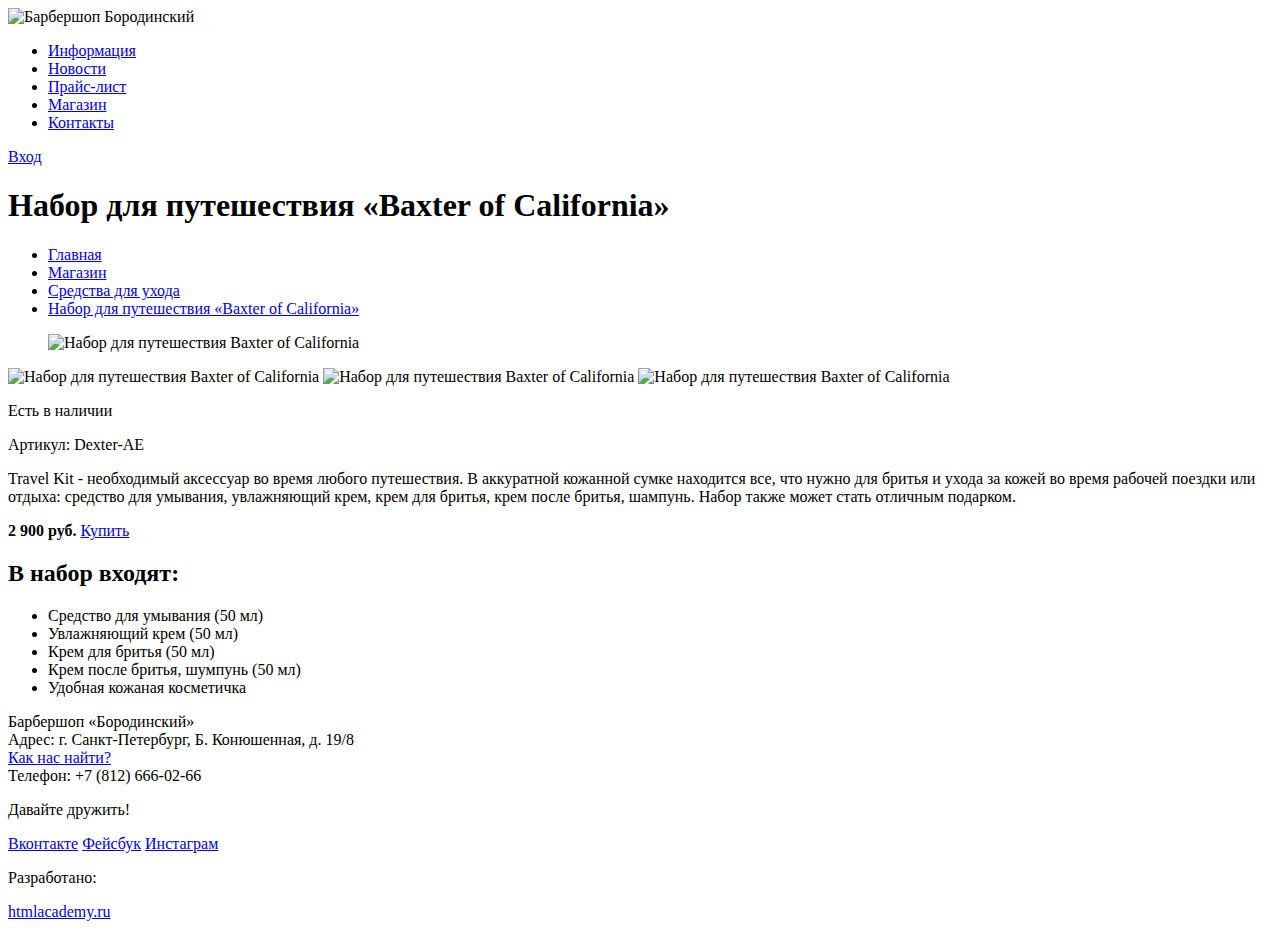
==== catalog-item.html @ 6916c6f3 "Добавила новую странице catalog-item. В старых исправила ошибки." ====
<!DOCTYPE html>
<html lang="ru">
  <head>
    <meta charset="utf-8">
    <title>Барбершоп «Бородинский». Набор для путешествия Baxter of Сalifornia.</title>
  </head>
  <body>
     <header class="main-header">
        <div class="container">
          <div class="index-logo">
              <img src="image/index-logo.png" width="368" height="204" alt="Барбершоп Бородинский">
          </div>
          <nav class="main-navigation">
             <ul>
            <li>
              <a href="#">Информация</a>
            </li>
            <li>
              <a href="#">Новости</a>
            </li>
            <li>
              <a href="#">Прайс-лист</a>
            </li>
            <li>
              <a href="#">Магазин</a>
            </li>
            <li>
              <a href="#">Контакты</a>
            </li>
          </ul>
          </nav>
          <div class="user-block">
            <a class="login" href="#">Вход</a>
          </div>
        </div>
    </header>
    <main class="container">
    <!--Заголовок для СЕО -->
      <h1 class="catalog-title">Набор для путешествия &laquo;Baxter of Сalifornia&raquo;</h1>
        <!--хлебные крошки-->
        <div class="breadcrumb">
          <ul>
             <li>
              <a href="#">Главная</a>
            </li>
            <li>
              <a href="#">Магазин</a>
            </li>
            <li>
              <a href="#">Средства для ухода</a>
            </li>
            <li>
              <a href="#" class="current">Набор для путешествия &laquo;Baxter of Сalifornia&raquo;</a>
            </li>
          </ul>
        </div>
       
      
       <!--блок галлерея-->      
       <div class="gallery-product">
          <figure class="view">
          <img src="image/9.jpg" width="300" height="500" alt="Набор для путешествия Baxter of Сalifornia">
          </figure>
          <div class="thumbnails">
            <img src="image/8.jpg" width="100" height="100" alt="Набор для путешествия Baxter of Сalifornia">
            <img src="image/7.jpg" width="100" height="100" alt="Набор для путешествия Baxter of Сalifornia">
            <img src="image/6.jpg" width="100" height="100" alt="Набор для путешествия Baxter of Сalifornia">
          </div>          
       </div>      
      <!--блок описания товара-->            
      <section class="product">
          <p>Есть в наличии</p>
          <p class="current">Артикул: Dexter-AE</p>
          <p>Travel Kit - необходимый аксессуар во время любого путешествия. В аккуратной кожанной сумке находится
          все, что нужно для бритья и ухода за кожей во время рабочей поездки или отдыха: средство для умывания, увлажняющий крем, крем для бритья, крем после бритья, шампунь. Набор также может стать отличным подарком. </p>
          <b class="price">2 900 руб.</b>                
          <a class="btn" href="#">Купить</a>
          <h2>В набор входят:</h2>
          <ul class="composition">
            <li>Средство для умывания (50 мл)</li>
            <li>Увлажняющий крем (50 мл)</li>
            <li>Крем для бритья (50 мл)</li>
            <li>Крем после бритья, шумпунь (50 мл)</li>
            <li>Удобная кожаная косметичка</li>
          </ul>
       </section>         
    </main>
    <footer class="main-footer">
      <div class="container">
        <section class="footer-contacts">
          Барбершоп «Бородинский»<br>
          Адрес: г. Санкт-Петербург, Б. Конюшенная, д. 19/8<br>
          <a href="#">Как нас найти?</a><br>
          Телефон: +7 (812) 666-02-66
        </section>
        <section class="footer-social">
          <p>Давайте дружить!</p>
          <a class="social-btn social-btn-vk" href="#">Вконтакте</a>
          <a class="social-btn social-btn-fb" href="#">Фейсбук</a>
          <a class="social-btn social-btn-inst" href="#">Инстаграм</a>
        </section>
        <section class="footer-copyright">
          <p>Разработано:</p>
          <a class="btn" href="https://htmlacademy.ru">htmlacademy.ru</a>
        </section>
      </div>
    </footer>
  </body>
</html>
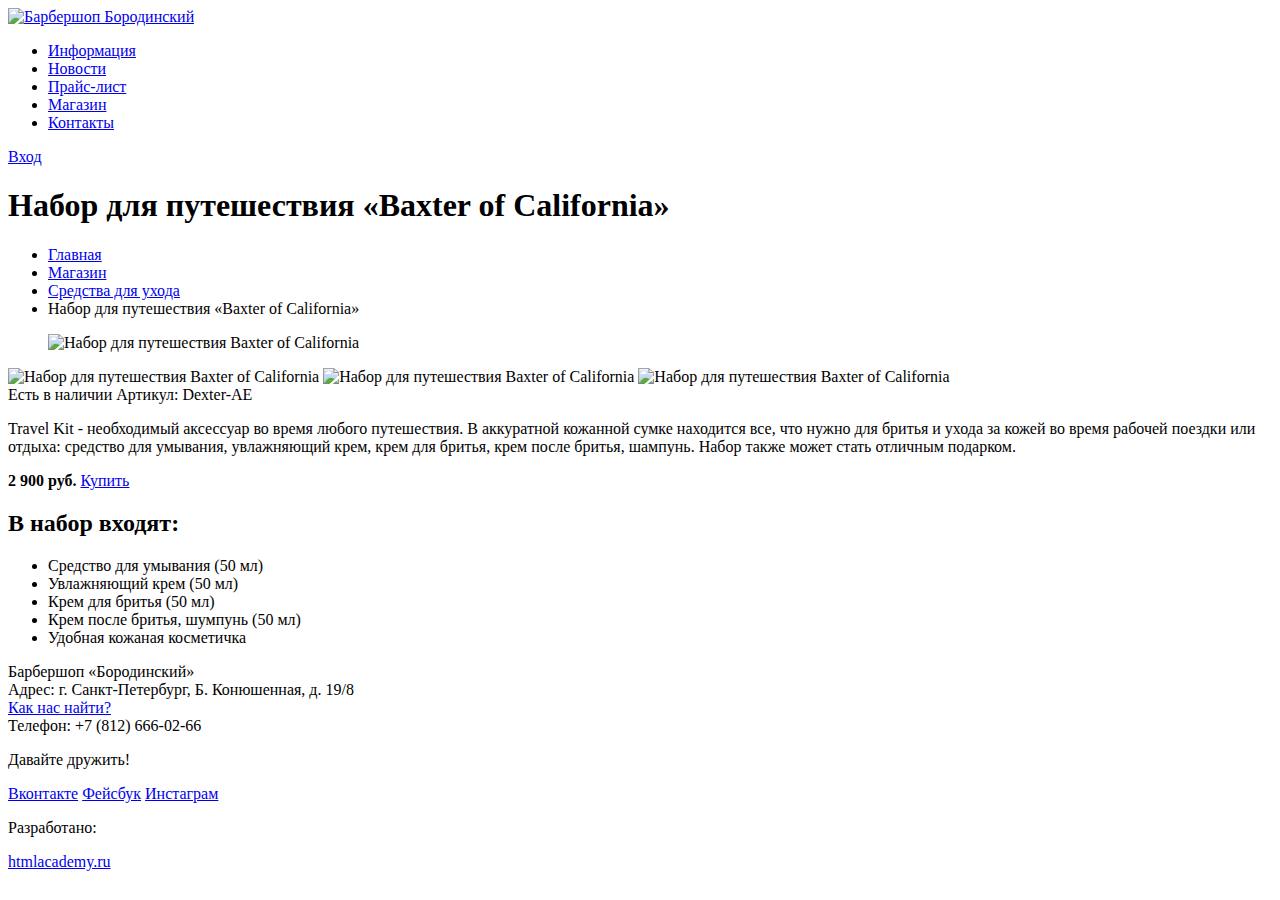
==== commit c712c241: "Версия 2.0. Ошибки исправлены" ====
--- a/catalog-item.html
+++ b/catalog-item.html
@@ -1,109 +1,114 @@
-<!DOCTYPE html>
-<html lang="ru">
-  <head>
-    <meta charset="utf-8">
-    <title>Барбершоп «Бородинский». Набор для путешествия Baxter of Сalifornia.</title>
-  </head>
-  <body>
-     <header class="main-header">
+  <!DOCTYPE html>
+  <html lang="ru">
+    <head>
+      <meta charset="utf-8">
+      <title>Барбершоп «Бородинский». Набор для путешествия Baxter of Сalifornia.</title>
+    </head>
+    <body>
+       <header class="main-header">
+          <div class="container">
+            <div class="index-logo">
+               <a href="index.html"><img src="image/index-logo.png" width="368" height="204" alt="Барбершоп Бородинский"></a>
+            </div>
+            <nav class="main-navigation">
+               <ul>
+                  <li>
+                    <a href="#">Информация</a>
+                  </li>
+                  <li>
+                    <a href="#">Новости</a>
+                  </li>
+                  <li>
+                     <a href="price.html">Прайс-лист</a>
+                  </li>
+                  <li>
+                    <a href="#">Магазин</a>
+                  </li>
+                  <li>
+                    <a href="#">Контакты</a>
+                  </li>
+            </ul>
+            </nav>
+            <div class="user-block">
+              <a class="login" href="#">Вход</a>
+            </div>
+          </div>
+      </header>
+      <main class="container">
+      <!--Заголовок для СЕО -->
+        <h1 class="catalog-title">Набор для путешествия &laquo;Baxter of Сalifornia&raquo;</h1>
+          <!--хлебные крошки-->
+          <div class="breadcrumbs">
+            <ul>
+               <li>
+                <a href="#">Главная</a>
+              </li>
+              <li>
+                <a href="#">Магазин</a>
+              </li>
+              <li>
+                <a href="#">Средства для ухода</a>
+              </li>
+              <li class="current">
+                Набор для путешествия &laquo;Baxter of Сalifornia&raquo;
+              </li>
+            </ul>
+          </div>
+         
+        
+         <!--блок галлерея-->      
+         <div class="gallery-product">
+            <figure class="view">
+            <img src="image/9.jpg" width="300" height="500" alt="Набор для путешествия Baxter of Сalifornia">
+            </figure>
+            <div class="thumbnails">
+              <img src="image/8.jpg" width="100" height="100" alt="Набор для путешествия Baxter of Сalifornia">
+              <img src="image/7.jpg" width="100" height="100" alt="Набор для путешествия Baxter of Сalifornia">
+              <img src="image/6.jpg" width="100" height="100" alt="Набор для путешествия Baxter of Сalifornia">
+            </div>          
+         </div>      
+        <!--блок описания товара-->            
+        <section class="product">
+            <span class="availability"> <!--Не знаю что тут ставить, если div то надо и <p> наверное-->
+              Есть в наличии
+            </span>
+            <span class="current">
+              Артикул: Dexter-AE
+            </span>
+            </div>
+            <p>Travel Kit - необходимый аксессуар во время любого путешествия. В аккуратной кожанной сумке находится
+            все, что нужно для бритья и ухода за кожей во время рабочей поездки или отдыха: средство для умывания, увлажняющий крем, крем для бритья, крем после бритья, шампунь. Набор также может стать отличным подарком. </p>
+            <b class="price">2 900 руб.</b>                
+            <a class="btn" href="#">Купить</a>
+            <h2>В набор входят:</h2>
+            <ul class="composition">
+              <li>Средство для умывания (50 мл)</li>
+              <li>Увлажняющий крем (50 мл)</li>
+              <li>Крем для бритья (50 мл)</li>
+              <li>Крем после бритья, шумпунь (50 мл)</li>
+              <li>Удобная кожаная косметичка</li>
+            </ul>
+         </section>         
+      </main>
+      <footer class="main-footer">
         <div class="container">
-          <div class="index-logo">
-              <img src="image/index-logo.png" width="368" height="204" alt="Барбершоп Бородинский">
-          </div>
-          <nav class="main-navigation">
-             <ul>
-            <li>
-              <a href="#">Информация</a>
-            </li>
-            <li>
-              <a href="#">Новости</a>
-            </li>
-            <li>
-              <a href="#">Прайс-лист</a>
-            </li>
-            <li>
-              <a href="#">Магазин</a>
-            </li>
-            <li>
-              <a href="#">Контакты</a>
-            </li>
-          </ul>
-          </nav>
-          <div class="user-block">
-            <a class="login" href="#">Вход</a>
-          </div>
+          <section class="footer-contacts">
+            Барбершоп «Бородинский»<br>
+            Адрес: г. Санкт-Петербург, Б. Конюшенная, д. 19/8<br>
+            <a href="#">Как нас найти?</a><br>
+            Телефон: +7 (812) 666-02-66
+          </section>
+          <section class="footer-social">
+            <p>Давайте дружить!</p>
+            <a class="social-btn social-btn-vk" href="#">Вконтакте</a>
+            <a class="social-btn social-btn-fb" href="#">Фейсбук</a>
+            <a class="social-btn social-btn-inst" href="#">Инстаграм</a>
+          </section>
+          <section class="footer-copyright">
+            <p>Разработано:</p>
+            <a class="btn" href="https://htmlacademy.ru">htmlacademy.ru</a>
+          </section>
         </div>
-    </header>
-    <main class="container">
-    <!--Заголовок для СЕО -->
-      <h1 class="catalog-title">Набор для путешествия &laquo;Baxter of Сalifornia&raquo;</h1>
-        <!--хлебные крошки-->
-        <div class="breadcrumb">
-          <ul>
-             <li>
-              <a href="#">Главная</a>
-            </li>
-            <li>
-              <a href="#">Магазин</a>
-            </li>
-            <li>
-              <a href="#">Средства для ухода</a>
-            </li>
-            <li>
-              <a href="#" class="current">Набор для путешествия &laquo;Baxter of Сalifornia&raquo;</a>
-            </li>
-          </ul>
-        </div>
-       
-      
-       <!--блок галлерея-->      
-       <div class="gallery-product">
-          <figure class="view">
-          <img src="image/9.jpg" width="300" height="500" alt="Набор для путешествия Baxter of Сalifornia">
-          </figure>
-          <div class="thumbnails">
-            <img src="image/8.jpg" width="100" height="100" alt="Набор для путешествия Baxter of Сalifornia">
-            <img src="image/7.jpg" width="100" height="100" alt="Набор для путешествия Baxter of Сalifornia">
-            <img src="image/6.jpg" width="100" height="100" alt="Набор для путешествия Baxter of Сalifornia">
-          </div>          
-       </div>      
-      <!--блок описания товара-->            
-      <section class="product">
-          <p>Есть в наличии</p>
-          <p class="current">Артикул: Dexter-AE</p>
-          <p>Travel Kit - необходимый аксессуар во время любого путешествия. В аккуратной кожанной сумке находится
-          все, что нужно для бритья и ухода за кожей во время рабочей поездки или отдыха: средство для умывания, увлажняющий крем, крем для бритья, крем после бритья, шампунь. Набор также может стать отличным подарком. </p>
-          <b class="price">2 900 руб.</b>                
-          <a class="btn" href="#">Купить</a>
-          <h2>В набор входят:</h2>
-          <ul class="composition">
-            <li>Средство для умывания (50 мл)</li>
-            <li>Увлажняющий крем (50 мл)</li>
-            <li>Крем для бритья (50 мл)</li>
-            <li>Крем после бритья, шумпунь (50 мл)</li>
-            <li>Удобная кожаная косметичка</li>
-          </ul>
-       </section>         
-    </main>
-    <footer class="main-footer">
-      <div class="container">
-        <section class="footer-contacts">
-          Барбершоп «Бородинский»<br>
-          Адрес: г. Санкт-Петербург, Б. Конюшенная, д. 19/8<br>
-          <a href="#">Как нас найти?</a><br>
-          Телефон: +7 (812) 666-02-66
-        </section>
-        <section class="footer-social">
-          <p>Давайте дружить!</p>
-          <a class="social-btn social-btn-vk" href="#">Вконтакте</a>
-          <a class="social-btn social-btn-fb" href="#">Фейсбук</a>
-          <a class="social-btn social-btn-inst" href="#">Инстаграм</a>
-        </section>
-        <section class="footer-copyright">
-          <p>Разработано:</p>
-          <a class="btn" href="https://htmlacademy.ru">htmlacademy.ru</a>
-        </section>
-      </div>
-    </footer>
-  </body>
-</html>+      </footer>
+    </body>
+  </html>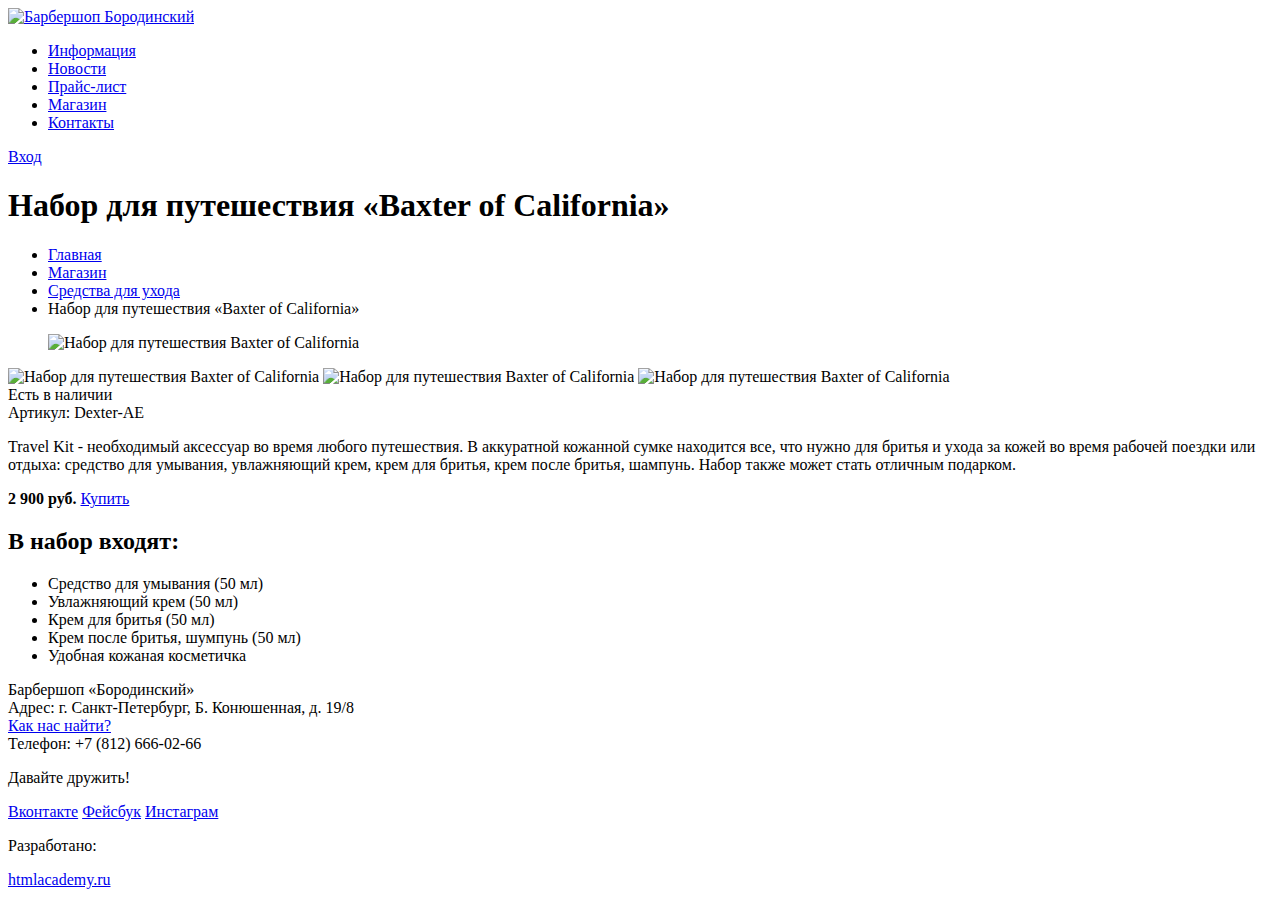
==== commit 076e3d9d: "Версия 3.0. Ошибки исправлены." ====
--- a/catalog-item.html
+++ b/catalog-item.html
@@ -5,90 +5,85 @@
       <title>Барбершоп «Бородинский». Набор для путешествия Baxter of Сalifornia.</title>
     </head>
     <body>
-       <header class="main-header">
-          <div class="container">
-            <div class="index-logo">
-               <a href="index.html"><img src="image/index-logo.png" width="368" height="204" alt="Барбершоп Бородинский"></a>
-            </div>
-            <nav class="main-navigation">
-               <ul>
-                  <li>
-                    <a href="#">Информация</a>
-                  </li>
-                  <li>
-                    <a href="#">Новости</a>
-                  </li>
-                  <li>
-                     <a href="price.html">Прайс-лист</a>
-                  </li>
-                  <li>
-                    <a href="#">Магазин</a>
-                  </li>
-                  <li>
-                    <a href="#">Контакты</a>
-                  </li>
-            </ul>
-            </nav>
-            <div class="user-block">
-              <a class="login" href="#">Вход</a>
-            </div>
+      <header class="main-header">
+        <div class="container">
+          <div class="index-logo">
+            <a href="index.html"><img src="image/index-logo.png" width="368" height="204" alt="Барбершоп Бородинский"></a>
           </div>
-      </header>
-      <main class="container">
-      <!--Заголовок для СЕО -->
-        <h1 class="catalog-title">Набор для путешествия &laquo;Baxter of Сalifornia&raquo;</h1>
-          <!--хлебные крошки-->
-          <div class="breadcrumbs">
+          <nav class="main-navigation">
             <ul>
-               <li>
-                <a href="#">Главная</a>
+              <li>
+                <a href="#">Информация</a>
+              </li>
+              <li>
+                <a href="#">Новости</a>
+              </li>
+              <li>
+              <a href="price.html">Прайс-лист</a>
               </li>
               <li>
                 <a href="#">Магазин</a>
               </li>
               <li>
-                <a href="#">Средства для ухода</a>
-              </li>
-              <li class="current">
-                Набор для путешествия &laquo;Baxter of Сalifornia&raquo;
+                <a href="#">Контакты</a>
               </li>
             </ul>
+          </nav>
+          <div class="user-block">
+            <a class="login" href="#">Вход</a>
           </div>
-         
-        
+        </div>
+      </header>
+      <main class="container">
+        <!--Заголовок для СЕО -->
+        <h1 class="catalog-title">Набор для путешествия &laquo;Baxter of Сalifornia&raquo;</h1>
+        <!--хлебные крошки-->
+        <ul class="breadcrumbs">
+          <li>
+            <a href="#">Главная</a>
+          </li>
+          <li>
+            <a href="#">Магазин</a>
+          </li>
+          <li>
+            <a href="#">Средства для ухода</a>
+          </li>
+          <li class="current">
+            Набор для путешествия &laquo;Baxter of Сalifornia&raquo;
+          </li>
+        </ul>
          <!--блок галлерея-->      
-         <div class="gallery-product">
-            <figure class="view">
+        <div class="gallery-product">
+          <figure class="view">
             <img src="image/9.jpg" width="300" height="500" alt="Набор для путешествия Baxter of Сalifornia">
-            </figure>
-            <div class="thumbnails">
-              <img src="image/8.jpg" width="100" height="100" alt="Набор для путешествия Baxter of Сalifornia">
-              <img src="image/7.jpg" width="100" height="100" alt="Набор для путешествия Baxter of Сalifornia">
-              <img src="image/6.jpg" width="100" height="100" alt="Набор для путешествия Baxter of Сalifornia">
-            </div>          
-         </div>      
+          </figure>
+          <div class="thumbnails">
+            <img src="image/8.jpg" width="100" height="100" alt="Набор для путешествия Baxter of Сalifornia">
+            <img src="image/7.jpg" width="100" height="100" alt="Набор для путешествия Baxter of Сalifornia">
+            <img src="image/6.jpg" width="100" height="100" alt="Набор для путешествия Baxter of Сalifornia">
+          </div>          
+        </div>      
         <!--блок описания товара-->            
         <section class="product">
-            <span class="availability"> <!--Не знаю что тут ставить, если div то надо и <p> наверное-->
-              Есть в наличии
-            </span>
-            <span class="current">
-              Артикул: Dexter-AE
-            </span>
-            </div>
-            <p>Travel Kit - необходимый аксессуар во время любого путешествия. В аккуратной кожанной сумке находится
-            все, что нужно для бритья и ухода за кожей во время рабочей поездки или отдыха: средство для умывания, увлажняющий крем, крем для бритья, крем после бритья, шампунь. Набор также может стать отличным подарком. </p>
-            <b class="price">2 900 руб.</b>                
-            <a class="btn" href="#">Купить</a>
-            <h2>В набор входят:</h2>
-            <ul class="composition">
-              <li>Средство для умывания (50 мл)</li>
-              <li>Увлажняющий крем (50 мл)</li>
-              <li>Крем для бритья (50 мл)</li>
-              <li>Крем после бритья, шумпунь (50 мл)</li>
-              <li>Удобная кожаная косметичка</li>
-            </ul>
-         </section>         
+          <div class="availability"> 
+            Есть в наличии
+          </div>
+          <div class="current">
+            Артикул: Dexter-AE
+          </div>
+          <p>Travel Kit - необходимый аксессуар во время любого путешествия. В аккуратной кожанной сумке находится все, что нужно для бритья и ухода за кожей во время рабочей поездки или отдыха: средство для умывания, увлажняющий крем, крем для бритья, крем после бритья, шампунь. Набор также может стать отличным подарком. 
+          </p>
+          <b class="price">2 900 руб.</b>                
+          <a class="btn" href="#">Купить</a>
+          <h2>В набор входят:</h2>
+          <ul class="composition">
+            <li>Средство для умывания (50 мл)</li>
+            <li>Увлажняющий крем (50 мл)</li>
+            <li>Крем для бритья (50 мл)</li>
+            <li>Крем после бритья, шумпунь (50 мл)</li>
+            <li>Удобная кожаная косметичка</li>
+          </ul>
+        </section>         
       </main>
       <footer class="main-footer">
         <div class="container">
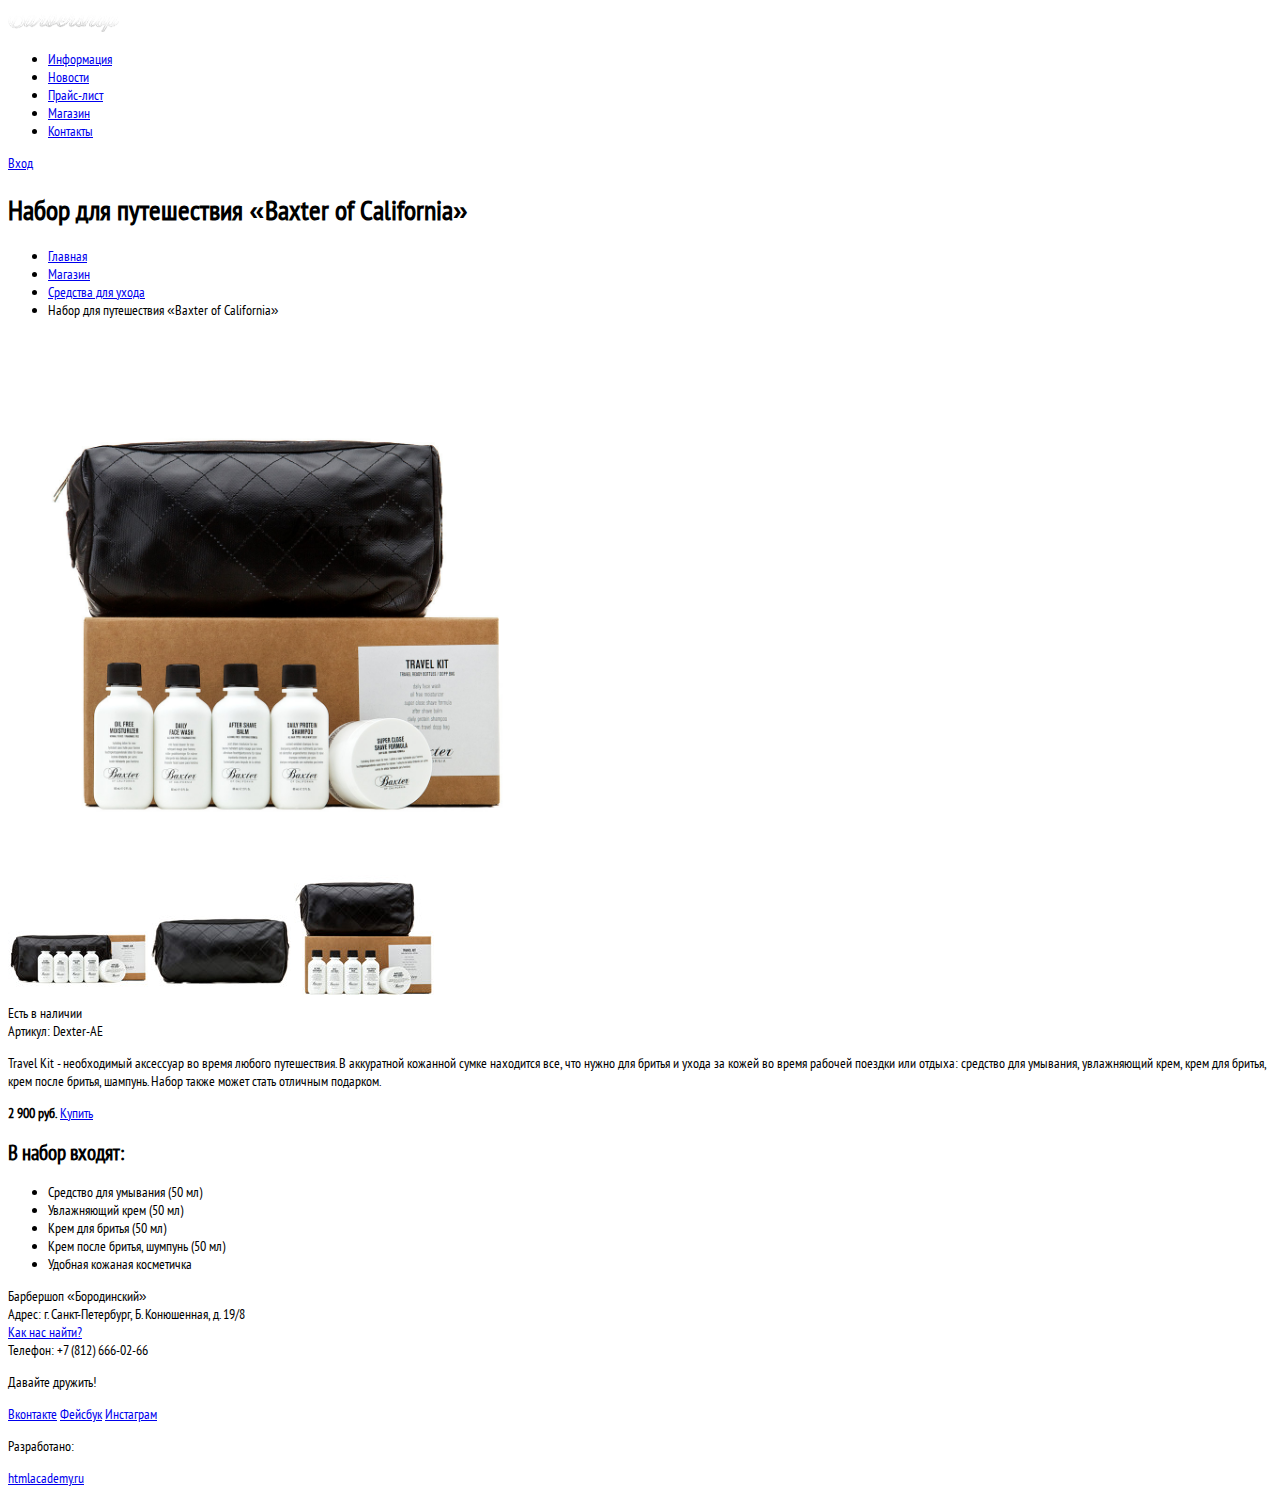
==== commit d09d5efc: "Домой" ====
--- a/catalog-item.html
+++ b/catalog-item.html
@@ -3,12 +3,13 @@
     <head>
       <meta charset="utf-8">
       <title>Барбершоп «Бородинский». Набор для путешествия Baxter of Сalifornia.</title>
+      <link href="css/style.css" rel="stylesheet">
     </head>
     <body>
       <header class="main-header">
         <div class="container">
           <div class="index-logo">
-            <a href="index.html"><img src="image/index-logo.png" width="368" height="204" alt="Барбершоп Бородинский"></a>
+            <a href="index.html"><img src="img/logo.png" width="111" height="24" alt="Барбершоп Бородинский"></a>
           </div>
           <nav class="main-navigation">
             <ul>
@@ -52,28 +53,28 @@
             Набор для путешествия &laquo;Baxter of Сalifornia&raquo;
           </li>
         </ul>
-         <!--блок галлерея-->      
+         <!--блок галлерея-->
         <div class="gallery-product">
           <figure class="view">
-            <img src="image/9.jpg" width="300" height="500" alt="Набор для путешествия Baxter of Сalifornia">
+            <img src="img/baxter1.jpg" width="460" height="500" alt="Набор для путешествия Baxter of Сalifornia">
           </figure>
           <div class="thumbnails">
-            <img src="image/8.jpg" width="100" height="100" alt="Набор для путешествия Baxter of Сalifornia">
-            <img src="image/7.jpg" width="100" height="100" alt="Набор для путешествия Baxter of Сalifornia">
-            <img src="image/6.jpg" width="100" height="100" alt="Набор для путешествия Baxter of Сalifornia">
-          </div>          
-        </div>      
-        <!--блок описания товара-->            
+            <img src="img/baxter2.jpg" width="140" height="149" alt="Набор для путешествия Baxter of Сalifornia">
+            <img src="img/baxter3.jpg" width="140" height="149" alt="Набор для путешествия Baxter of Сalifornia">
+            <img src="img/baxter4.jpg" width="140" height="149" alt="Набор для путешествия Baxter of Сalifornia">
+          </div>
+        </div>
+        <!--блок описания товара-->
         <section class="product">
-          <div class="availability"> 
+          <div class="availability">
             Есть в наличии
           </div>
           <div class="current">
             Артикул: Dexter-AE
           </div>
-          <p>Travel Kit - необходимый аксессуар во время любого путешествия. В аккуратной кожанной сумке находится все, что нужно для бритья и ухода за кожей во время рабочей поездки или отдыха: средство для умывания, увлажняющий крем, крем для бритья, крем после бритья, шампунь. Набор также может стать отличным подарком. 
+          <p>Travel Kit - необходимый аксессуар во время любого путешествия. В аккуратной кожанной сумке находится все, что нужно для бритья и ухода за кожей во время рабочей поездки или отдыха: средство для умывания, увлажняющий крем, крем для бритья, крем после бритья, шампунь. Набор также может стать отличным подарком.
           </p>
-          <b class="price">2 900 руб.</b>                
+          <b class="price">2 900 руб.</b>
           <a class="btn" href="#">Купить</a>
           <h2>В набор входят:</h2>
           <ul class="composition">
@@ -83,7 +84,7 @@
             <li>Крем после бритья, шумпунь (50 мл)</li>
             <li>Удобная кожаная косметичка</li>
           </ul>
-        </section>         
+        </section>
       </main>
       <footer class="main-footer">
         <div class="container">
@@ -106,4 +107,4 @@
         </div>
       </footer>
     </body>
-  </html>+  </html>
--- a/css/style.css
+++ b/css/style.css
@@ -0,0 +1,40 @@
+@font-face {
+  font-family: 'PTSans';
+  font-style: normal;
+  font-weight: normal;
+  src: local('PTsans'),
+       url('/fonts/ptsansnarrow.woff') format('woff'),
+       url('/fonts/ptsansnarrowbold.woff') format('woff'),
+}
+
+@font-face {
+  font-family: 'PTSan';
+  font-style: normal;
+  font-weight: normal;
+  src: local('PTSan'),
+       url('/fonts/ptsansnarrow.woff2') format('woff2'),
+       url('/fonts/ptsansnarrowbold.woff2') format('woff2'),
+}
+
+
+body {
+  font-family: 'PTSan','Arial', 'Helvetica', 'sans-serif';
+  font-size: 14px;
+  background: url('img/bg.jpg') no-repeat;
+  color: #000000
+}
+
+.header-bottom h2 {
+  font-size: 55px;
+  line-height: 1;
+  font-weight: 500;
+}
+
+.features p {
+  font-size: 16px;
+  line-height: 1.5;
+}
+
+
+
+
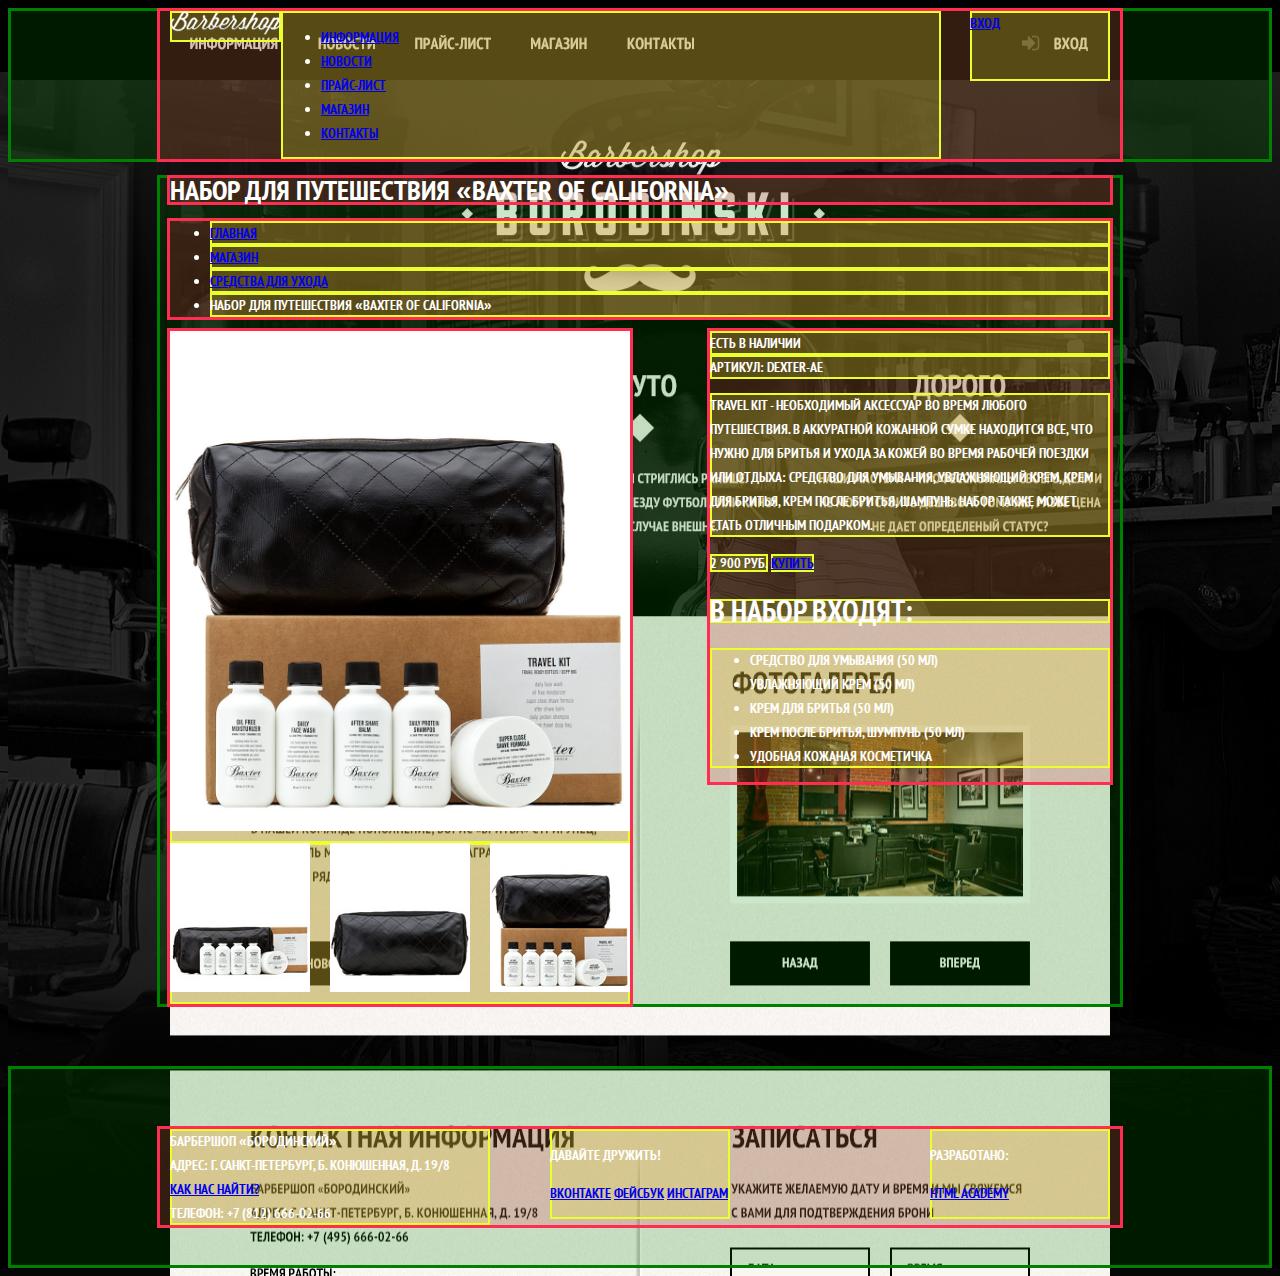
==== commit bd4b3fff: "Сетка готова" ====
--- a/catalog-item.html
+++ b/catalog-item.html
@@ -6,12 +6,12 @@
       <link href="css/style.css" rel="stylesheet">
     </head>
     <body>
-      <header class="main-header">
-        <div class="container">
-          <div class="index-logo">
+      <header class="main-header-catalog">
+        <div class="container clearfix">
+          <div class="index-logo-catalog">
             <a href="index.html"><img src="img/logo.png" width="111" height="24" alt="Барбершоп Бородинский"></a>
           </div>
-          <nav class="main-navigation">
+          <nav class="main-navigation-catalog">
             <ul>
               <li>
                 <a href="#">Информация</a>
@@ -23,7 +23,7 @@
               <a href="price.html">Прайс-лист</a>
               </li>
               <li>
-                <a href="#">Магазин</a>
+                <a href="catalog.html">Магазин</a>
               </li>
               <li>
                 <a href="#">Контакты</a>
@@ -35,7 +35,7 @@
           </div>
         </div>
       </header>
-      <main class="container">
+      <main class="container clearfix">
         <!--Заголовок для СЕО -->
         <h1 class="catalog-title">Набор для путешествия &laquo;Baxter of Сalifornia&raquo;</h1>
         <!--хлебные крошки-->
@@ -87,7 +87,7 @@
         </section>
       </main>
       <footer class="main-footer">
-        <div class="container">
+        <div class="container clearfix">
           <section class="footer-contacts">
             Барбершоп «Бородинский»<br>
             Адрес: г. Санкт-Петербург, Б. Конюшенная, д. 19/8<br>
@@ -102,9 +102,9 @@
           </section>
           <section class="footer-copyright">
             <p>Разработано:</p>
-            <a class="btn" href="https://htmlacademy.ru">htmlacademy.ru</a>
+            <a class="btn" href="https://htmlacademy.ru">HTML Academy</a>
           </section>
         </div>
-      </footer>
-    </body>
-  </html>
+    </footer>
+  </body>
+</html>
--- a/css/style.css
+++ b/css/style.css
@@ -1,40 +1,425 @@
 @font-face {
-  font-family: 'PTSans';
+  font-family: 'PT Sans';
+  font-weight: 400;
+  src: local('PT Sans'),
+       url('/fonts/ptsansnarrow.woff') format('woff'),
+       url('/fonts/ptsansnarrow.woff') format('woff2'),
+}
+
+@font-face {
+  font-family: 'PT Sans';
   font-style: normal;
-  font-weight: normal;
-  src: local('PTsans'),
-       url('/fonts/ptsansnarrow.woff') format('woff'),
+  font-weight: 700;
+  src: local('PT Sans'),
        url('/fonts/ptsansnarrowbold.woff') format('woff'),
-}
-
-@font-face {
-  font-family: 'PTSan';
-  font-style: normal;
-  font-weight: normal;
-  src: local('PTSan'),
-       url('/fonts/ptsansnarrow.woff2') format('woff2'),
        url('/fonts/ptsansnarrowbold.woff2') format('woff2'),
 }
 
 
+html, body {
+  min-width: 960px;
+  font-family: 'PT Sans','Arial', 'Helvetica', 'sans-serif';
+  font-size: 14px;
+  text-transform: uppercase;
+  line-height: 24px;
+  background: #000000 url('../img/fon-bg.jpg') no-repeat center top;
+  font-weight: 700;
+  color: #ffffff;
+}
+
+
+b.features-name {
+  font-size: 14px;
+  line-height: 1.7;
+}
+
+
+.features p {
+  font-size: 14px;
+  line-height: 1.7;
+}
+
+h2  {
+  font-size: 30px;
+}
+
+
+.clearfix::after {
+  content: "";
+
+  display: table;
+  clear: both;
+}
+
+.container {
+  width: 940px;
+  margin: 0 auto;
+  padding: 0 10px;
+}
+
+.main-header {
+  margin-bottom: 60px;
+}
+
+.main-navigation {
+  float: left;
+  width: 780px;
+}
+
+.main-navigation-catalog {
+  float: left;
+  width: 660px;
+}
+
+.user-block {
+  float: right;
+  width: 140px;
+  min-height: 70px;
+}
+
+.index-logo {
+  width: 368px;
+  min-height: 204px;
+  margin-right: auto;
+  margin-left: auto;
+  margin-bottom: 25px;
+}
+
+.index-logo-catalog {
+  float: left;
+  width: 111px;
+  min-height: 24px;
+}
+
+
+.features {
+  margin-bottom: 80px;
+}
+
+.features-item {
+  float: left;
+  width: 300px;
+  min-height: 175px;
+  margin-right: 20px;
+}
+
+.features-item:last-child {
+  margin-right: 0;
+}
+
+.index-content {
+  margin-bottom: 35px;
+  padding: 50px 80px;
+}
+
+.index-content-left {
+  float: left;
+  width: 380px;
+  min-height: 330px;
+}
+
+.index-content-right {
+  float: right;
+  width: 300px;
+  min-height: 330px;
+}
+
+.catalog-sidebar{
+  float: left;
+  width: 220px;
+}
+
+.catalog {
+  float: right;
+  width: 700px;
+  font-size: 0px;
+}
+
+.catalog-item {
+  display: inline-block;
+  width: 220px;
+  height: 287px;
+  margin-right: 20px;
+  margin-top: 20px;
+  vertical-align: top;
+  font-size: 0px;
+  background: #ffffff;
+}
+
+.image {
+  margin:0;
+  padding: 0;
+}
+
+.catalog-item:nth-child(3n) {
+  margin-right: 0px;
+}
+
+.catalog h2 {
+  font-size: 14px;
+  line-height: 1.286;
+}
+
+.gallery-product {
+  float: left;
+  width: 460px;
+  margin-right: 80px;
+  font-size: 0px;
+}
+
+.view{
+  margin:0;
+  padding: 0;
+}
+
+.product {
+  float: right;
+  width: 400px;
+}
+
+.thumbnails img{
+  display: inline-block;
+  width: 140px;
+  margin-right: 20px;
+}
+
+.thumbnails img:last-child {
+  margin-right: 0px;
+}
+
+.feature{
+  float:left;
+  vertical-align: top;
+  width:380px;
+  margin-right: 90px;
+  background: red;
+}
+
+.table-price {
+  float:right;
+  width: 460px;
+  margin-right: 0px;
+  background: blue;
+}
+
+table {
+  border:1px solid #000101;
+  border-collapse: collapse;
+  width: 100%;
+}
+
+th, td {
+  border:1px solid #000101;
+}
+
+.table-price p{
+  margin-top:150px;
+}
+
+
+.about-us{
+  margin-top:50px;
+  font-size: 0;
+}
+
+.wrapper {
+background: #117849;
+}
+
+.pagination {
+  min-height: 100px;
+  background: #469754;
+  margin-top: 46px;
+  font-size: 16px;
+}
+
+.main-footer {
+  margin-top: 65px;
+  padding-top: 60px;
+  padding-bottom: 40px;
+}
+
+.footer-contacts {
+  float: left;
+  width: 320px;
+  margin-right: 60px;
+  min-height: 90px;
+}
+
+.footer-social {
+  float: left;
+  width: 180px;
+  min-height: 90px;
+}
+
+.footer-copyright {
+  float: right;
+  width: 180px;
+  min-height: 90px;
+}
+
+
+
+
+
+
+
+
+
+
+
+
+
+
+
+
+
+
+
+
+
+
+
+
+
+
+
+/*======================================
+ Системное оформление - не изменять
+=======================================*/
+
 body {
-  font-family: 'PTSan','Arial', 'Helvetica', 'sans-serif';
-  font-size: 14px;
-  background: url('img/bg.jpg') no-repeat;
-  color: #000000
-}
-
-.header-bottom h2 {
-  font-size: 55px;
-  line-height: 1;
-  font-weight: 500;
-}
-
-.features p {
-  font-size: 16px;
-  line-height: 1.5;
-}
-
-
-
-
+  padding: 3px;
+}
+
+body > *,
+body > * > *,
+body > * > * > * {
+  position: relative;
+}
+
+body > *::before,
+body > * > *::before,
+body > * > * > *::before {
+  display: none;
+}
+
+body > *::before {
+  top: -3px;
+  left: -3px;
+}
+
+body > * > *::before {
+  top: -3px;
+  left: -3px;
+}
+
+body > * > * > *::before {
+  top: 0;
+  left: 0;
+}
+
+body > * {
+  background: rgba(0, 128, 0, 0.2);
+  box-shadow: 0 0 0 3px green;
+}
+
+body > *::before {
+  color: white;
+
+  background: green;
+}
+
+body > * > * {
+  background: rgba(255, 45, 82, 0.2);
+  box-shadow: 0 0 0 3px rgb(255, 45, 82);
+}
+
+body > * > *::before {
+  color: white;
+
+  background: rgb(255, 45, 82);
+}
+
+body > * > * > * {
+  background: rgba(234, 255, 45, 0.2);
+  box-shadow: inset 0 0 0 2px rgb(234, 255, 45);
+
+}
+
+body > * > * > *::before {
+  color: black;
+
+  background: rgb(234, 255, 45);
+}
+
+.main-header::before {
+  content: ".main-header";
+}
+
+.container::before {
+  content: ".container";
+}
+
+.main-header .container::before {
+  top: auto;
+  bottom: -28px;
+}
+
+.main-navigation::before {
+  content: ".main-navigation";
+}
+
+.user-block::before {
+  content: ".user-block";
+}
+
+.index-logo::before {
+  content: ".index-logo";
+}
+
+.features::before {
+  content: ".features";
+  top: -28px;
+}
+
+.features-item::before {
+  content: ".features-item";
+}
+
+.index-content::before {
+  content: ".index-content";
+}
+
+.index-content-left::before {
+  content: ".index-content-left";
+  left: auto;
+  right: 0;
+}
+
+.index-content-right::before {
+  content: ".index-content-right";
+  left: auto;
+  right: 0;
+}
+
+.main-footer::before {
+  content: ".main-footer";
+}
+
+.main-footer .container::before {
+  top: -28px;
+}
+
+.footer-contacts::before {
+  content: ".footer-contacts";
+}
+
+.footer-social::before {
+  content: ".footer-social";
+}
+
+.footer-copyright::before {
+  content: ".footer-copyright";
+}
+
